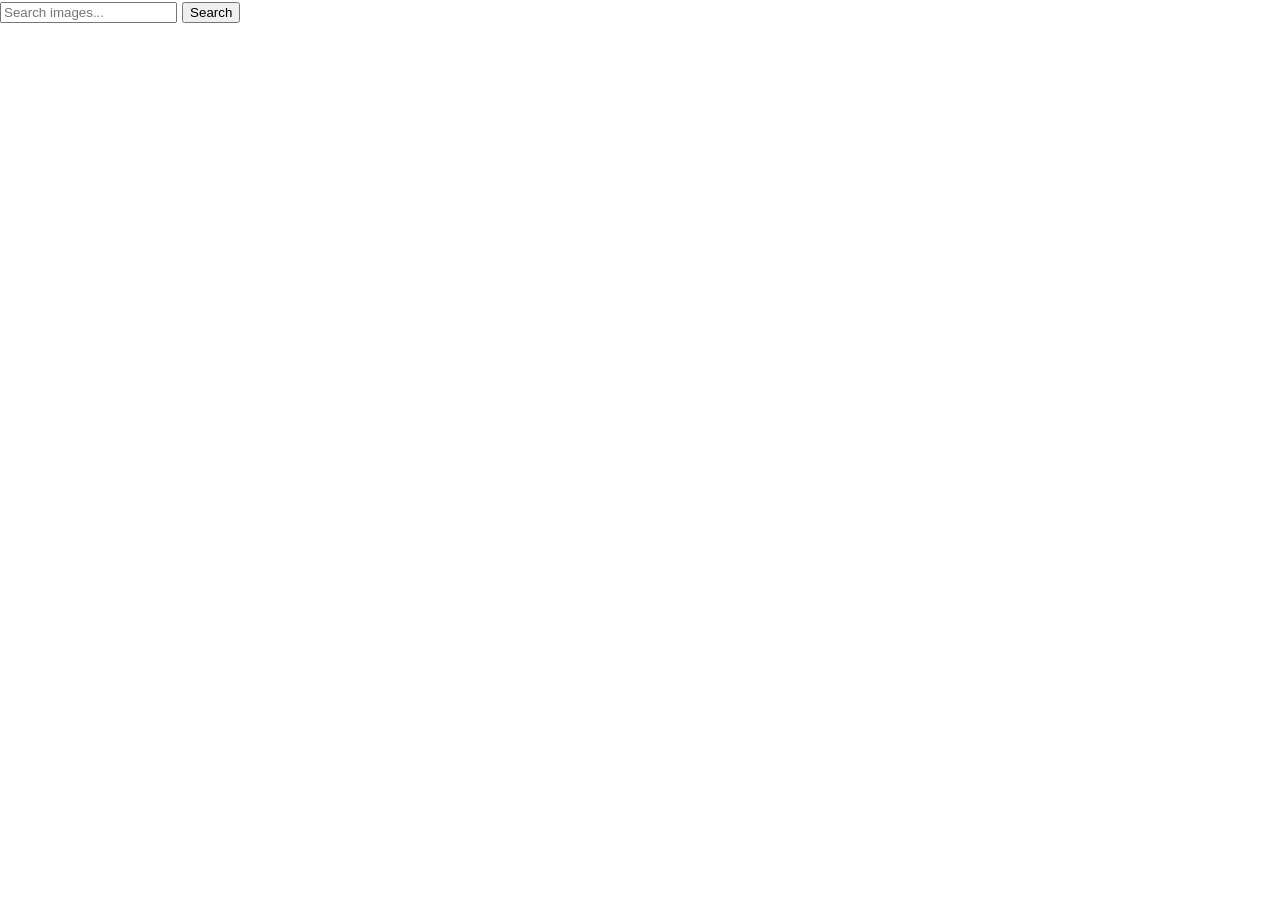
==== src/index.html @ 75071bf3 "Initial commit" ====
<!doctype html>
<html lang="en">
  <head>
    <meta charset="UTF-8" />
    <meta name="viewport" content="width=device-width, initial-scale=1.0" />
    <title>Image Search</title>
    <link rel="stylesheet" href="./css/styles.css" />
  </head>
  <body>
    <form class="form">
      <input
        type="text"
        name="search-text"
        placeholder="Search images..."
        required
      />
      <button type="submit">Search</button>
    </form>

    <span class="loader is-hidden"></span>

    <ul class="gallery"></ul>

    <script type="module" src="./main.js"></script>
  </body>
</html>
---- src/css/styles.css ----
/**
  |============================
  | include css partials with
  | default @import url()
  |============================
*/
/* Common styles */
@import url('./reset.css');
@import url('./base.css');

.gallery {
  display: flex;
  flex-wrap: wrap;
  gap: 24px;
  list-style: none;
  padding: 20px;
  justify-content: center;
}

.gallery-image {
  width: 100%;
  height: 200px;
  object-fit: cover;
  display: block;
}

.gallery-item {
  width: calc((100% - 48px) / 3);
  border: 1px solid #808080;
  border-radius: 4px; /* трохи заокруглимо */
  overflow: hidden;
}

.info {
  display: flex;
  justify-content: space-around;
  padding: 10px 0;
  background-color: #fff;
}

.info-item {
  display: flex;
  flex-direction: column;
  align-items: center;
  font-size: 12px;
}

.info-item b {
  font-size: 14px;
}

/* Стиль самого кільця лоадера */
.loader {
  width: 48px;
  height: 48px;
  border: 5px solid #4e75ff; /* Синій колір кільця */
  border-bottom-color: transparent;
  border-radius: 50%;
  display: block;
  margin: 20px auto; /* Центрування під формою */
  box-sizing: border-box;
  animation: rotation 1s linear infinite;
}

/* Клас, який "ховає" елемент */
.is-hidden {
  display: none !important;
}

/* Анімація обертання */
@keyframes rotation {
  0% {
    transform: rotate(0deg);
  }
  100% {
    transform: rotate(360deg);
  }
}
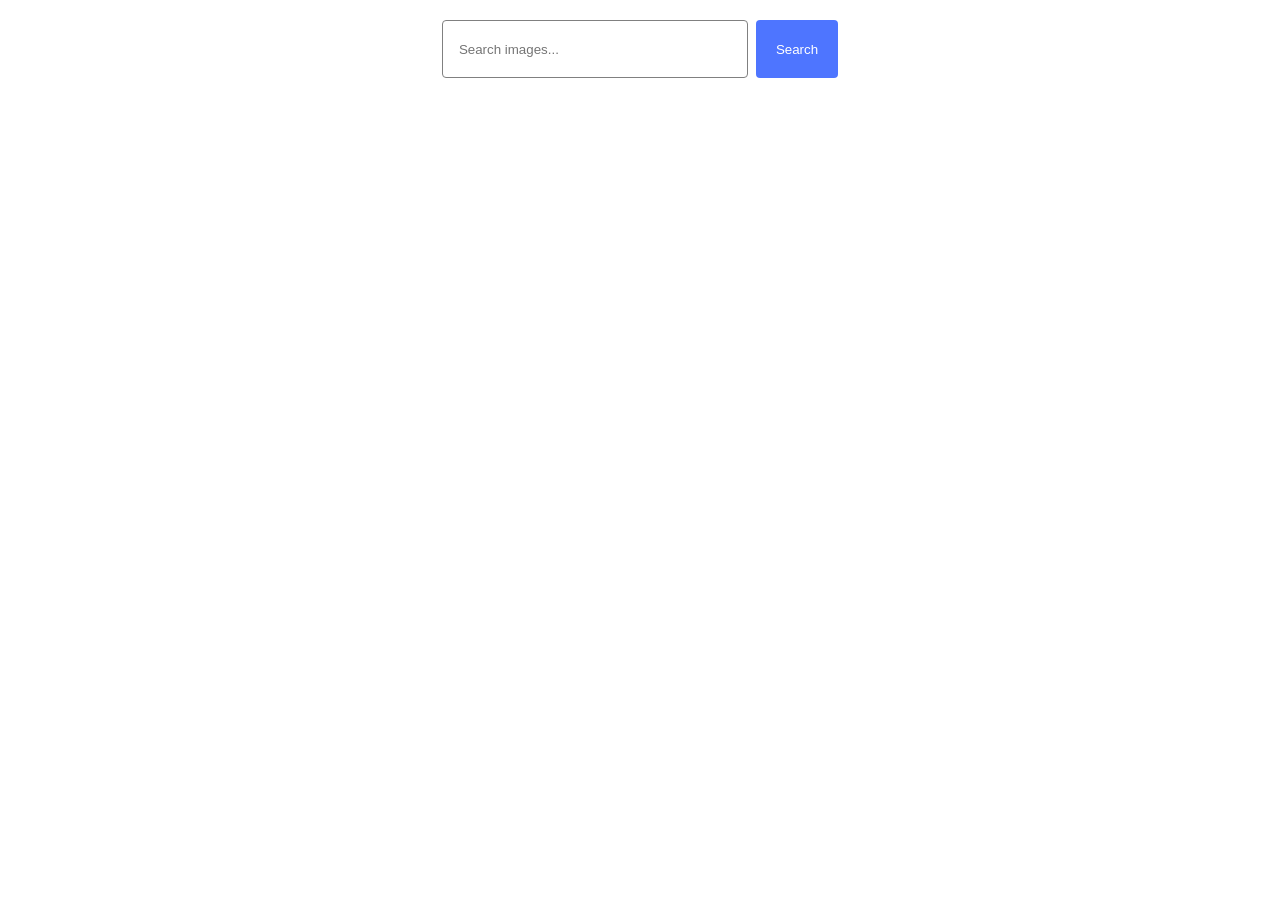
==== commit 2e36e8df: "hw12" ====
--- a/src/index.html
+++ b/src/index.html
@@ -17,10 +17,12 @@
       <button type="submit">Search</button>
     </form>
 
-    <span class="loader is-hidden"></span>
+    <!-- <span class="loader is-hidden"></span> -->
 
     <ul class="gallery"></ul>
+    <div class="loader is-hidden"></div>
 
+    <button type="button" class="load-more is-hidden">Load more</button>
     <script type="module" src="./main.js"></script>
   </body>
 </html>
--- a/src/css/styles.css
+++ b/src/css/styles.css
@@ -1,41 +1,50 @@
-/**
-  |============================
-  | include css partials with
-  | default @import url()
-  |============================
-*/
-/* Common styles */
 @import url('./reset.css');
 @import url('./base.css');
 
+/* 1. Налаштування контейнера галереї */
 .gallery {
   display: flex;
   flex-wrap: wrap;
+  /* Робимо рівні відступи між картками */
   gap: 24px;
   list-style: none;
-  padding: 20px;
+  /* Центруємо галерею та обмежуємо ширину під 3 колонки */
+  max-width: 1128px;
+  margin: 0 auto;
+  padding: 24px 0;
   justify-content: center;
 }
 
+/* 2. Налаштування самої картки */
+.gallery-item {
+  /* Важливо: враховуємо рамку в ширину об'єкта */
+  box-sizing: border-box;
+  /* (100% ширини - 2 проміжки по 24px) / 3 */
+  width: calc((100% - 48px) / 3);
+  border: 1px solid #808080;
+  border-radius: 4px;
+  overflow: hidden;
+  background-color: #fff;
+  transition: transform 250ms ease;
+}
+
+.gallery-item:hover {
+  transform: scale(1.02); /* Легкий ефект при наведенні */
+}
+
+/* 3. Зображення (щоб всі BMW були однакового розміру) */
 .gallery-image {
   width: 100%;
-  height: 200px;
-  object-fit: cover;
+  height: 200px; /* Фіксована висота для рівної сітки */
+  object-fit: cover; /* Обрізає зайве, не деформуючи фото */
   display: block;
 }
 
-.gallery-item {
-  width: calc((100% - 48px) / 3);
-  border: 1px solid #808080;
-  border-radius: 4px; /* трохи заокруглимо */
-  overflow: hidden;
-}
-
+/* 4. Блок з інфо */
 .info {
   display: flex;
   justify-content: space-around;
   padding: 10px 0;
-  background-color: #fff;
 }
 
 .info-item {
@@ -43,31 +52,26 @@
   flex-direction: column;
   align-items: center;
   font-size: 12px;
+  line-height: 1.5;
 }
 
 .info-item b {
-  font-size: 14px;
+  font-size: 12px;
+  color: #2e2f42;
 }
 
-/* Стиль самого кільця лоадера */
+/* 5. Лоадер */
 .loader {
   width: 48px;
   height: 48px;
-  border: 5px solid #4e75ff; /* Синій колір кільця */
+  border: 5px solid #4e75ff;
   border-bottom-color: transparent;
   border-radius: 50%;
   display: block;
-  margin: 20px auto; /* Центрування під формою */
-  box-sizing: border-box;
+  margin: 20px auto;
   animation: rotation 1s linear infinite;
 }
 
-/* Клас, який "ховає" елемент */
-.is-hidden {
-  display: none !important;
-}
-
-/* Анімація обертання */
 @keyframes rotation {
   0% {
     transform: rotate(0deg);
@@ -76,3 +80,59 @@
     transform: rotate(360deg);
   }
 }
+
+/* 6. Кнопка Load More */
+.load-more {
+  display: block;
+  margin: 32px auto;
+  padding: 10px 20px;
+  min-width: 150px;
+  background-color: #4e75ff;
+  color: #ffffff;
+  border: none;
+  border-radius: 8px;
+  cursor: pointer;
+  font-family: 'Montserrat', sans-serif;
+  font-weight: 500;
+  transition: background-color 250ms cubic-bezier(0.4, 0, 0.2, 1);
+}
+
+.load-more:hover {
+  background-color: #6c8cff;
+}
+
+/* 7. Службовий клас */
+.is-hidden {
+  display: none !important;
+}
+
+.form {
+  display: flex;
+  justify-content: center;
+  gap: 8px;
+  margin-bottom: 32px;
+  padding-top: 20px;
+}
+
+.form input {
+  width: 272px;
+  height: 40px;
+  padding: 8px 16px;
+  border: 1px solid #808080;
+  border-radius: 4px;
+  outline: none;
+}
+
+.form input:hover {
+  border-color: #000;
+}
+
+.form button {
+  background-color: #4e75ff;
+  color: #fff;
+  border: none;
+  border-radius: 4px;
+  padding: 8px 20px;
+  cursor: pointer;
+  font-weight: 500;
+}
